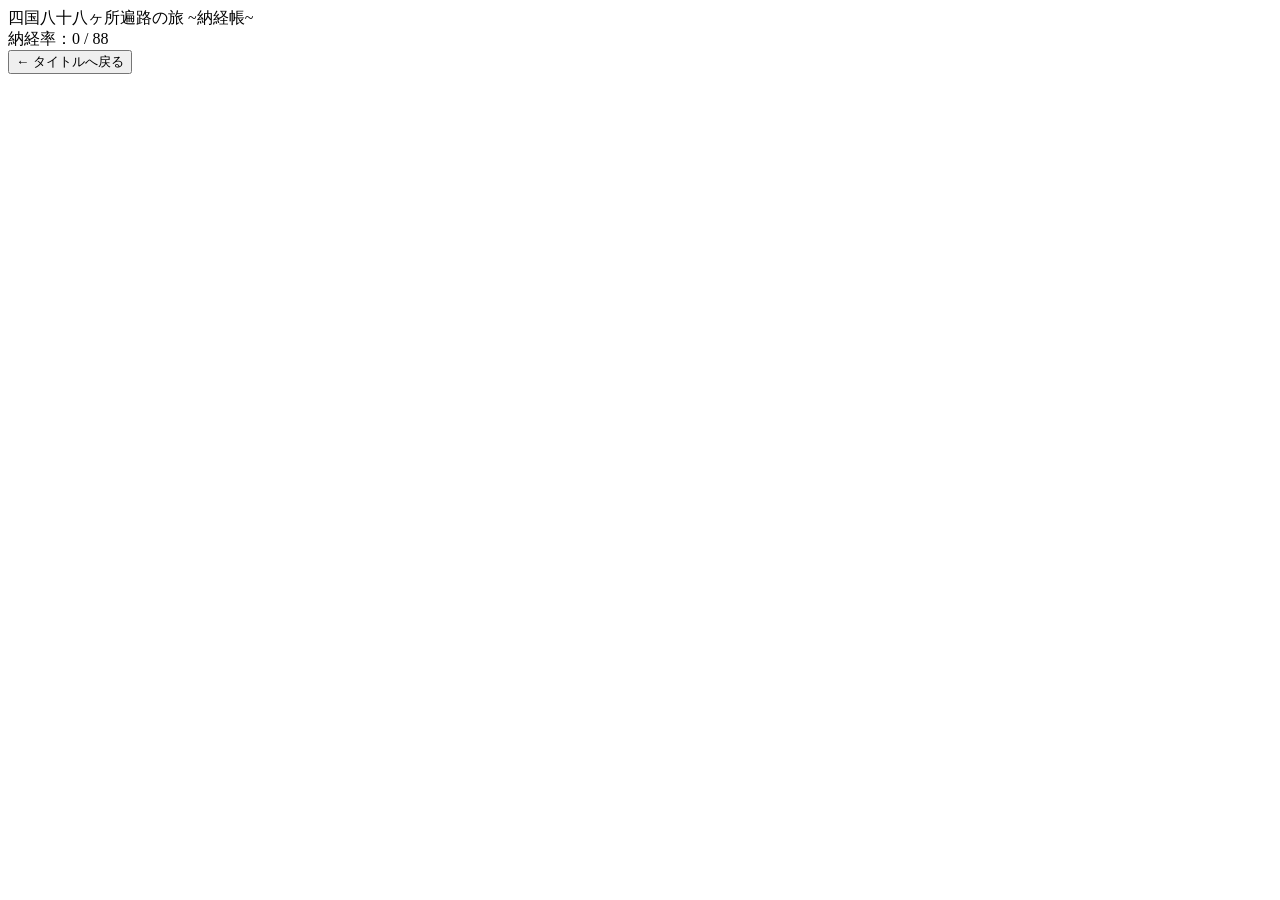
==== goshuin.html @ 7952c72a "Add files via upload" ====
<!DOCTYPE html>
<html lang="ja">

<head>
    <meta charset="UTF-8">
    <meta name="theme-color" content="#0000aa">
    <link rel="preconnect" href="https://fonts.googleapis.com">
    <link rel="preconnect" href="https://fonts.gstatic.com" crossorigin>
    <link href="https://fonts.googleapis.com/css2?family=Press+Start+2P&display=swap" rel="stylesheet">
    <meta name="viewport" content="width=device-width, initial-scale=1.0">
    <title>御朱印帳</title>
    <link rel="stylesheet" href="css/goshuin.css">
</head>

<body>
    <!-- タイトル -->
    <div id="titleBox">
        四国八十八ヶ所遍路の旅 ~納経帳~
    </div>

    <!-- 収集状況 -->
    <div id="statusBox">
        納経率：<span id="collectionRate">0 / 88</span>
    </div>

    <!-- 御朱印一覧 -->
    <div id="goshuinBook">

        <div id="goshuinList">

        </div>

    </div>

    <!-- ボタン -->
    <div id="buttonArea">
        <button id="backButton">
            ← タイトルへ戻る
        </button>
    </div>

    <script src="js/sounds.js"></script>
    <script src="js/goshuin.js"></script>
</body>

</html>
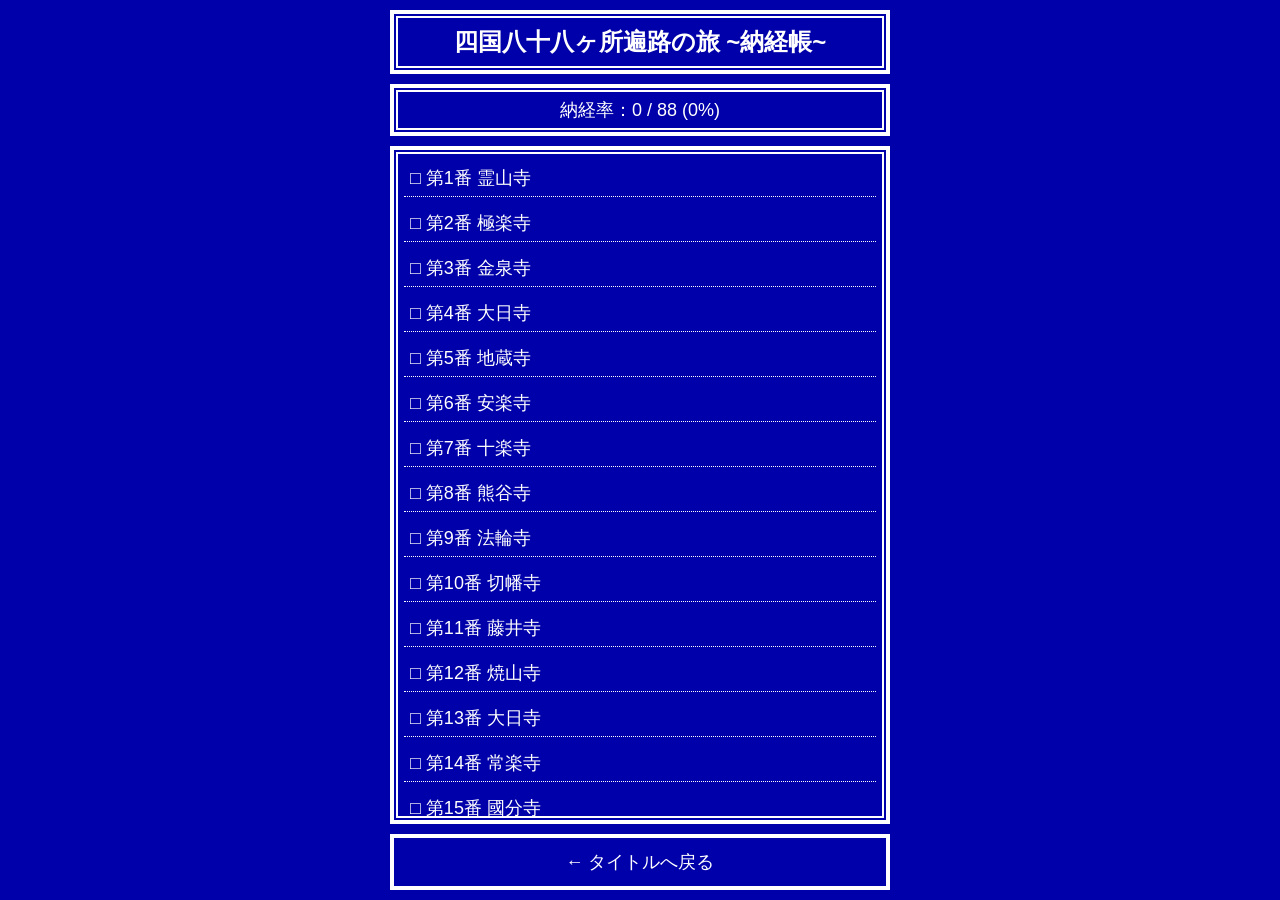
==== commit c44ee218: "Fix formatting issues in goshuin.html" ====
--- a/goshuin.html
+++ b/goshuin.html
@@ -1,6 +1,5 @@
 <!DOCTYPE html>
 <html lang="ja">
-
 <head>
     <meta charset="UTF-8">
     <meta name="theme-color" content="#0000aa">
@@ -11,7 +10,6 @@
     <title>御朱印帳</title>
     <link rel="stylesheet" href="css/goshuin.css">
 </head>
-
 <body>
     <!-- タイトル -->
     <div id="titleBox">
@@ -42,5 +40,4 @@
     <script src="js/sounds.js"></script>
     <script src="js/goshuin.js"></script>
 </body>
-
-</html>+</html>
--- a/css/goshuin.css
+++ b/css/goshuin.css
@@ -0,0 +1,216 @@
+@charset "utf-8" ;
+*,
+::before,
+::after {
+    padding: 0;
+    margin: 0;
+    box-sizing: border-box;
+}
+ul,
+li {
+    list-style: none;
+}
+a {
+    color: inherit;
+    text-decoration: none;
+    cursor: pointer;
+}
+
+/* ==========================================
+   共通
+========================================== */
+
+html,
+body {
+    margin: 0;
+    padding: 0;
+
+    width: 100%;
+    height: 100%;
+
+    background-color: #0000AA;
+    color: white;
+
+    font-family: sans-serif;
+
+    overflow: hidden;
+}
+
+/* ==========================================
+   全体レイアウト
+========================================== */
+
+body {
+    display: flex;
+    flex-direction: column;
+    align-items: center;
+
+    padding: 10px;
+    box-sizing: border-box;
+}
+
+/* ==========================================
+   タイトル
+========================================== */
+
+#titleBox {
+
+    width: 90%;
+    max-width: 500px;
+
+    text-align: center;
+
+    padding: 12px;
+
+    margin-bottom: 10px;
+
+    border: 4px solid white;
+
+    box-shadow:
+        inset 0 0 0 2px #0000AA,
+        inset 0 0 0 4px white;
+
+    font-size: 24px;
+    font-weight: bold;
+}
+
+/* ==========================================
+   納経率
+========================================== */
+
+#statusBox {
+
+    width: 90%;
+    max-width: 500px;
+
+    text-align: center;
+
+    padding: 10px;
+
+    margin-bottom: 10px;
+
+    border: 4px solid white;
+
+    box-shadow:
+        inset 0 0 0 2px #0000AA,
+        inset 0 0 0 4px white;
+
+    font-size: 18px;
+}
+
+/* ==========================================
+   納経帳本体
+========================================== */
+
+#goshuinBook {
+
+    width: 90%;
+    max-width: 500px;
+
+    flex: 1;
+
+    border: 4px solid white;
+
+    box-shadow:
+        inset 0 0 0 2px #0000AA,
+        inset 0 0 0 4px white;
+
+    padding: 10px;
+
+    box-sizing: border-box;
+
+    overflow-y: auto;
+
+    margin-bottom: 10px;
+}
+
+/* ==========================================
+   札所一覧
+========================================== */
+
+#goshuinList {
+    display: flex;
+    flex-direction: column;
+    gap: 8px;
+}
+
+.temple {
+
+    padding: 6px;
+
+    font-size: 18px;
+
+    border-bottom: 1px dotted white;
+}
+
+/* 取得済み */
+
+.acquired {
+    color: #FFFF66;
+}
+
+/* ==========================================
+   ボタン
+========================================== */
+
+#buttonArea {
+
+    width: 90%;
+    max-width: 500px;
+
+    display: flex;
+    justify-content: center;
+}
+
+#backButton {
+
+    width: 100%;
+
+    background-color: #0000AA;
+
+    color: white;
+
+    border: 4px solid white;
+
+    padding: 12px;
+
+    font-size: 18px;
+
+    cursor: pointer;
+}
+
+/* ==========================================
+   ボタン押下
+========================================== */
+
+#backButton:active {
+
+    background-color: white;
+    color: #0000AA;
+}
+
+#backButton:hover {
+    background-color: #2222cc; 
+}
+/* ==========================================
+   スマホ対応
+========================================== */
+
+@media (max-width: 600px) {
+
+    #titleBox {
+        font-size: 20px;
+    }
+
+    #statusBox {
+        font-size: 16px;
+    }
+
+    .temple {
+        font-size: 16px;
+    }
+
+    #backButton {
+        font-size: 16px;
+    }
+}
